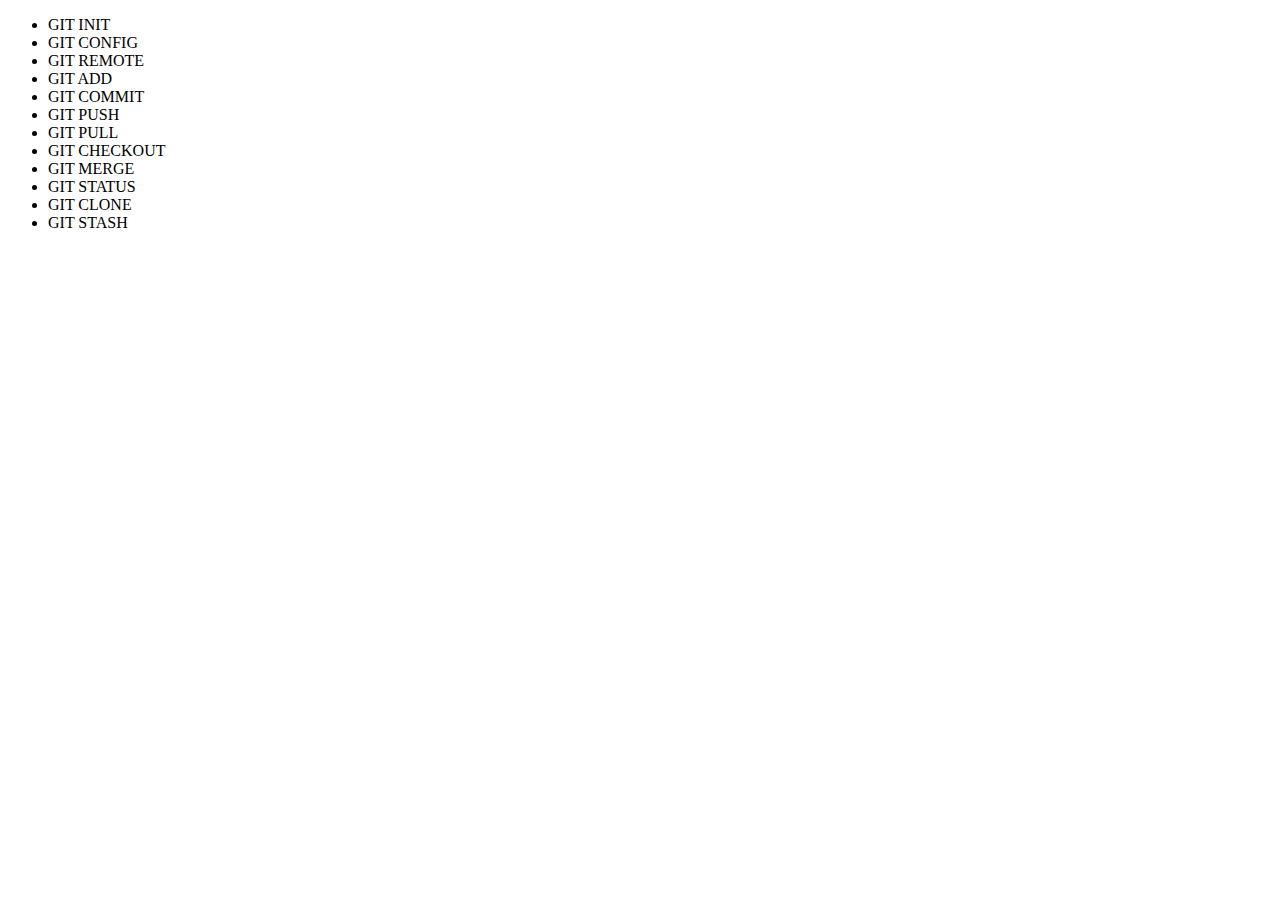
==== comandos.html @ 14ebeaa8 "atualizado" ====
<!DOCTYPE html>
<html lang="en">
<head>
    <meta charset="UTF-8">
    <meta name="viewport" content="width=device-width, initial-scale=1.0">
    <title>Git Commands.</title>
</head>
<body>
    
    <main>
        <ul>
            <li>GIT INIT</li>
            <li>GIT CONFIG</li>
            <li>GIT REMOTE</li>
            <li>GIT ADD</li>
            <li>GIT COMMIT</li>
            <li>GIT PUSH</li>
            <li>GIT PULL</li>
            <li>GIT CHECKOUT</li>
            <li>GIT MERGE</li>
            <li>GIT STATUS</li>
            <li>GIT CLONE</li>
            <li>GIT STASH</li>
        </ul>
    </main>

</body>
</html>
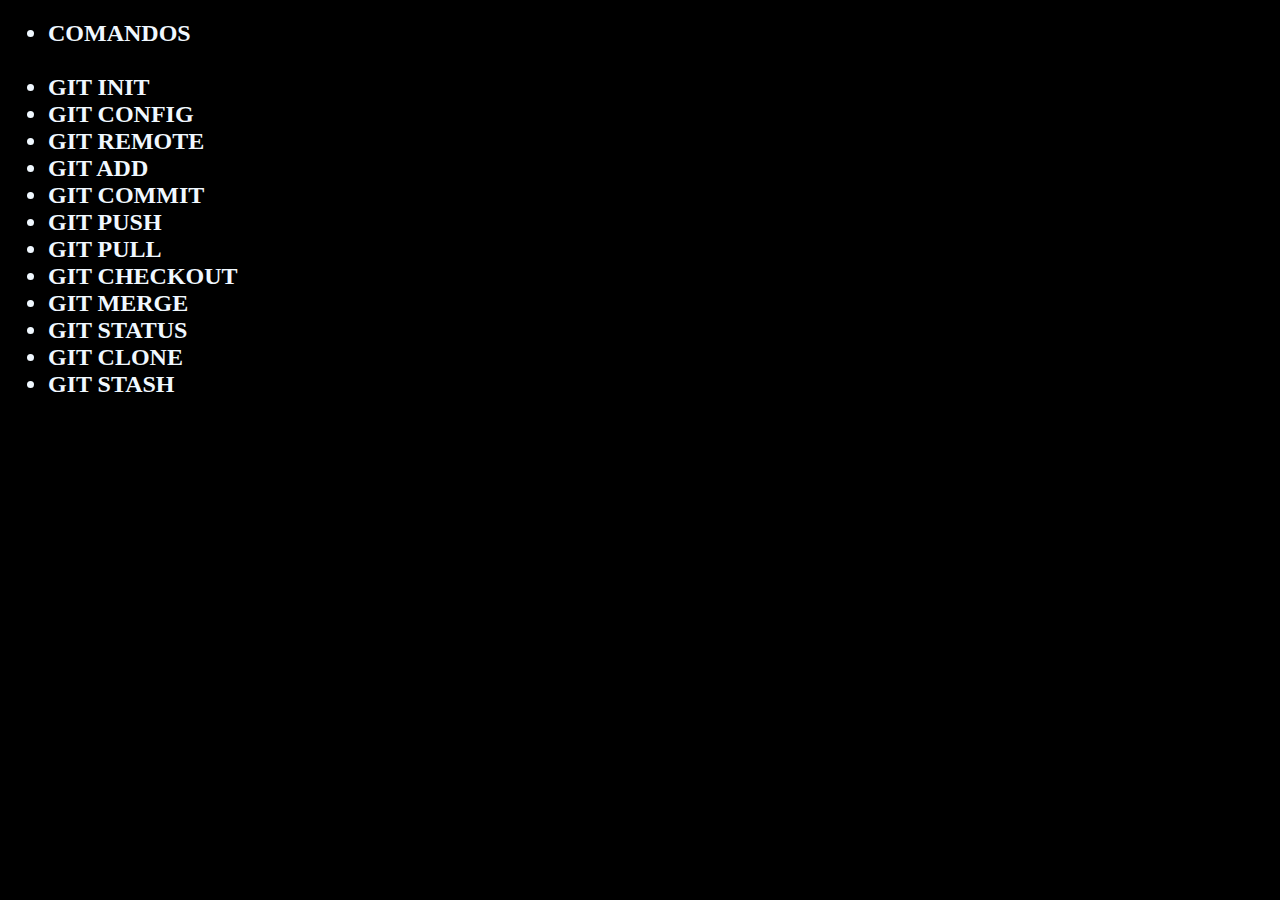
==== commit 8c64fc02: "css adicionado" ====
--- a/comandos.html
+++ b/comandos.html
@@ -3,24 +3,29 @@
 <head>
     <meta charset="UTF-8">
     <meta name="viewport" content="width=device-width, initial-scale=1.0">
+    <link rel="stylesheet" href="style.css">
     <title>Git Commands.</title>
 </head>
 <body>
     
     <main>
         <ul>
-            <li>GIT INIT</li>
-            <li>GIT CONFIG</li>
-            <li>GIT REMOTE</li>
-            <li>GIT ADD</li>
-            <li>GIT COMMIT</li>
-            <li>GIT PUSH</li>
-            <li>GIT PULL</li>
-            <li>GIT CHECKOUT</li>
-            <li>GIT MERGE</li>
-            <li>GIT STATUS</li>
-            <li>GIT CLONE</li>
-            <li>GIT STASH</li>
+            <h2>
+                <li>COMANDOS</li>
+                <br>
+                <li>GIT INIT</li>
+                <li>GIT CONFIG</li>
+                <li>GIT REMOTE</li>
+                <li>GIT ADD</li>
+                <li>GIT COMMIT</li>
+                <li>GIT PUSH</li>
+                <li>GIT PULL</li>
+                <li>GIT CHECKOUT</li>
+                <li>GIT MERGE</li>
+                <li>GIT STATUS</li>
+                <li>GIT CLONE</li>
+                <li>GIT STASH</li>
+            </h2>
         </ul>
     </main>
 
--- a/style.css
+++ b/style.css
@@ -0,0 +1,10 @@
+body{
+    background-color: black;
+    color: aliceblue;
+    
+}
+
+p{
+    font-size: 48px;
+    color: blue;
+}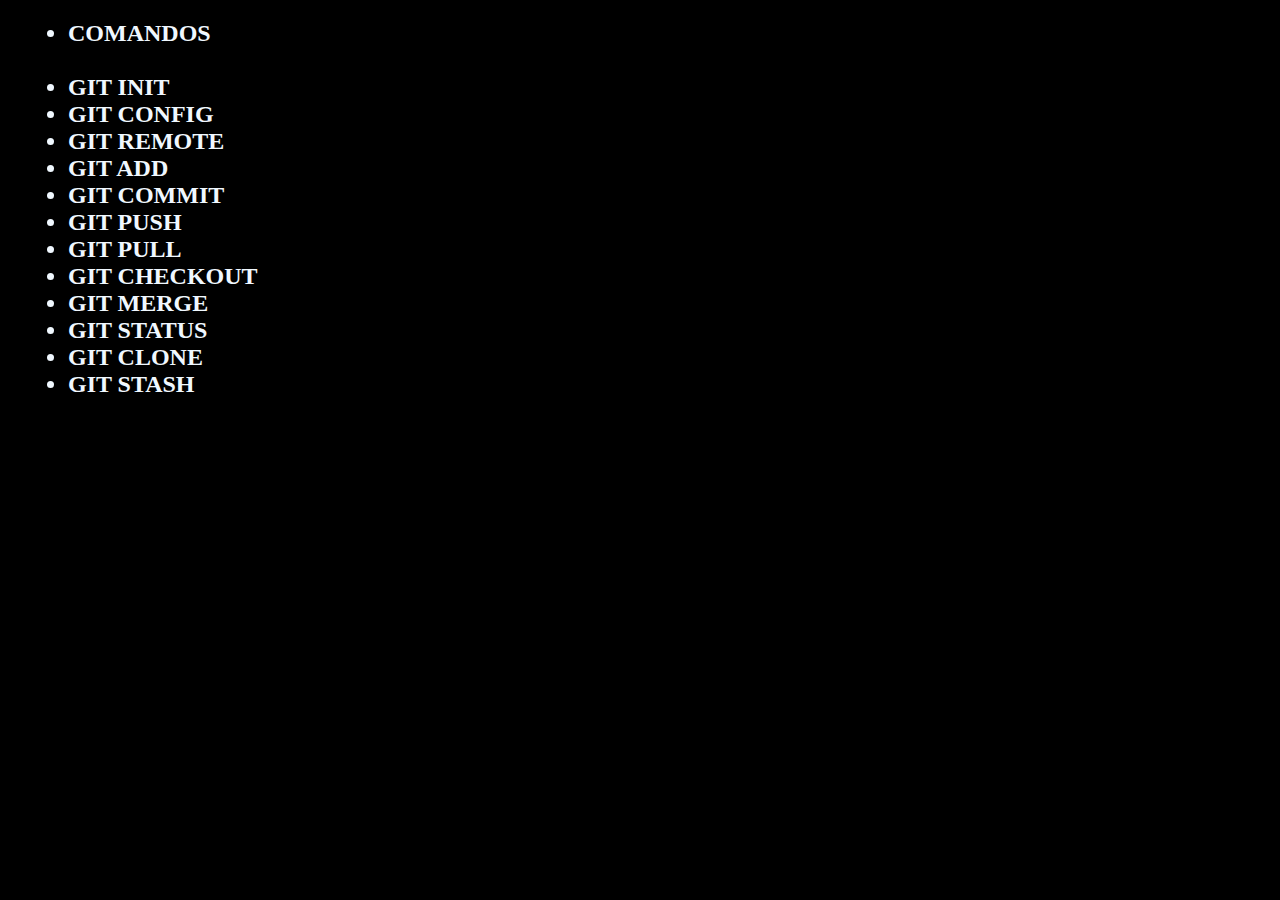
==== commit 7bf0f092: "Teste de BRANCH" ====
--- a/comandos.html
+++ b/comandos.html
@@ -4,7 +4,7 @@
     <meta charset="UTF-8">
     <meta name="viewport" content="width=device-width, initial-scale=1.0">
     <link rel="stylesheet" href="style.css">
-    <title>Git Commands.</title>
+    <title>Git Commands - nova branch</title>
 </head>
 <body>
     
--- a/style.css
+++ b/style.css
@@ -7,4 +7,8 @@
 p{
     font-size: 48px;
     color: blue;
+}
+
+h2,h1{
+    margin-left: 20px;
 }